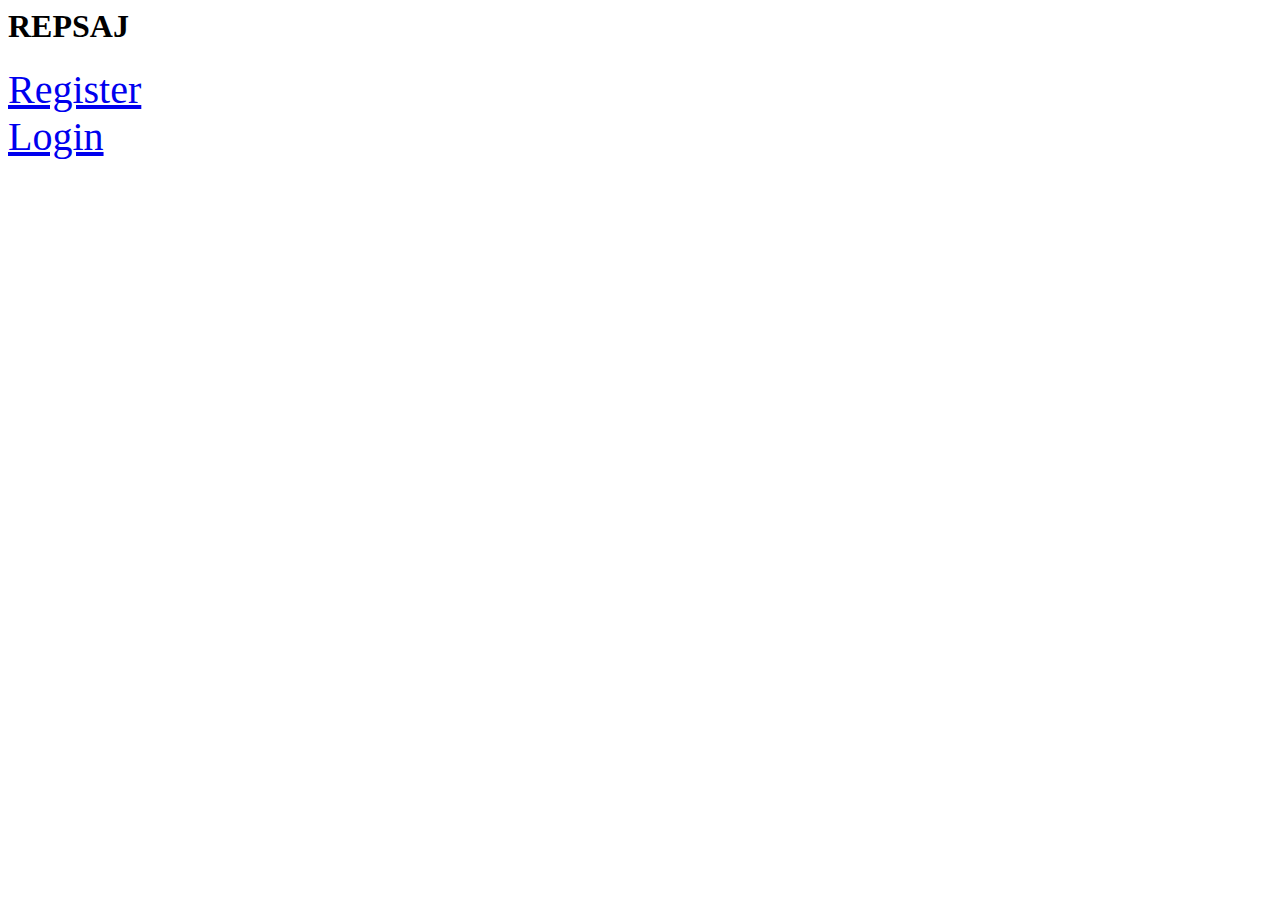
==== server/templates/index.html @ a3eb3351 "Add index page" ====
<html>
    <head>
        <link rel="stylesheet" href="static/styles.css">
    </head>
    <body>
        <h1 class="title">REPSAJ</h1>
    <div class="header">
    </div>

    <div class="enter">
        <a href="signup" style="font-size: 40px;">Register</a> 
        <br>
        <a href="login" style="font-size: 40px;">Login</a>            
    </div>
    </body>
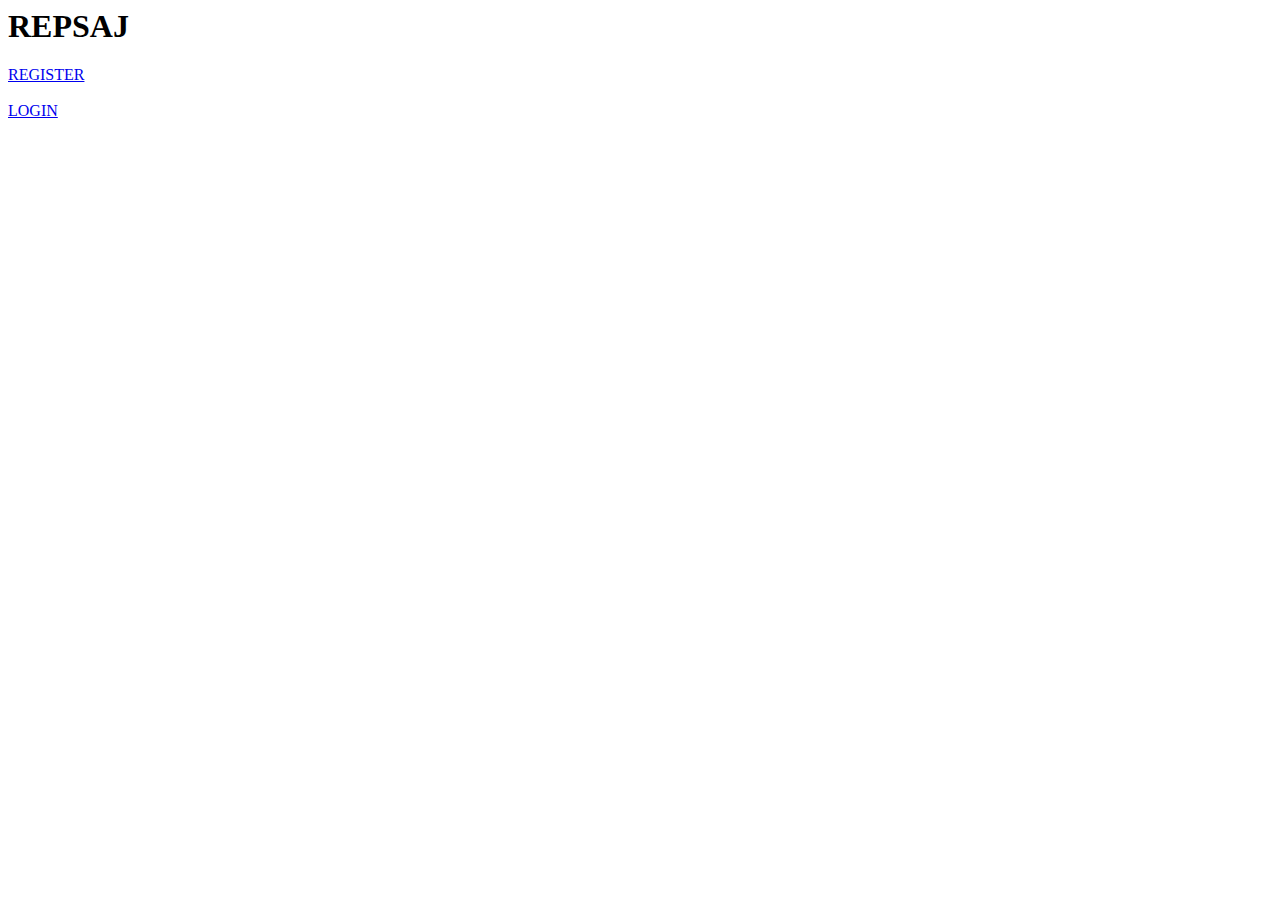
==== commit 1f68a287: "updated frontend pages" ====
--- a/server/templates/index.html
+++ b/server/templates/index.html
@@ -8,8 +8,12 @@
     </div>
 
     <div class="enter">
-        <a href="signup" style="font-size: 40px;">Register</a> 
+        <a href="signup" class="indexButton">REGISTER</a>
         <br>
-        <a href="login" style="font-size: 40px;">Login</a>            
+        <br>
+        <a href="login" class="indexButton">LOGIN</a>
+
     </div>
-    </body>+    </body>
+    
+</html>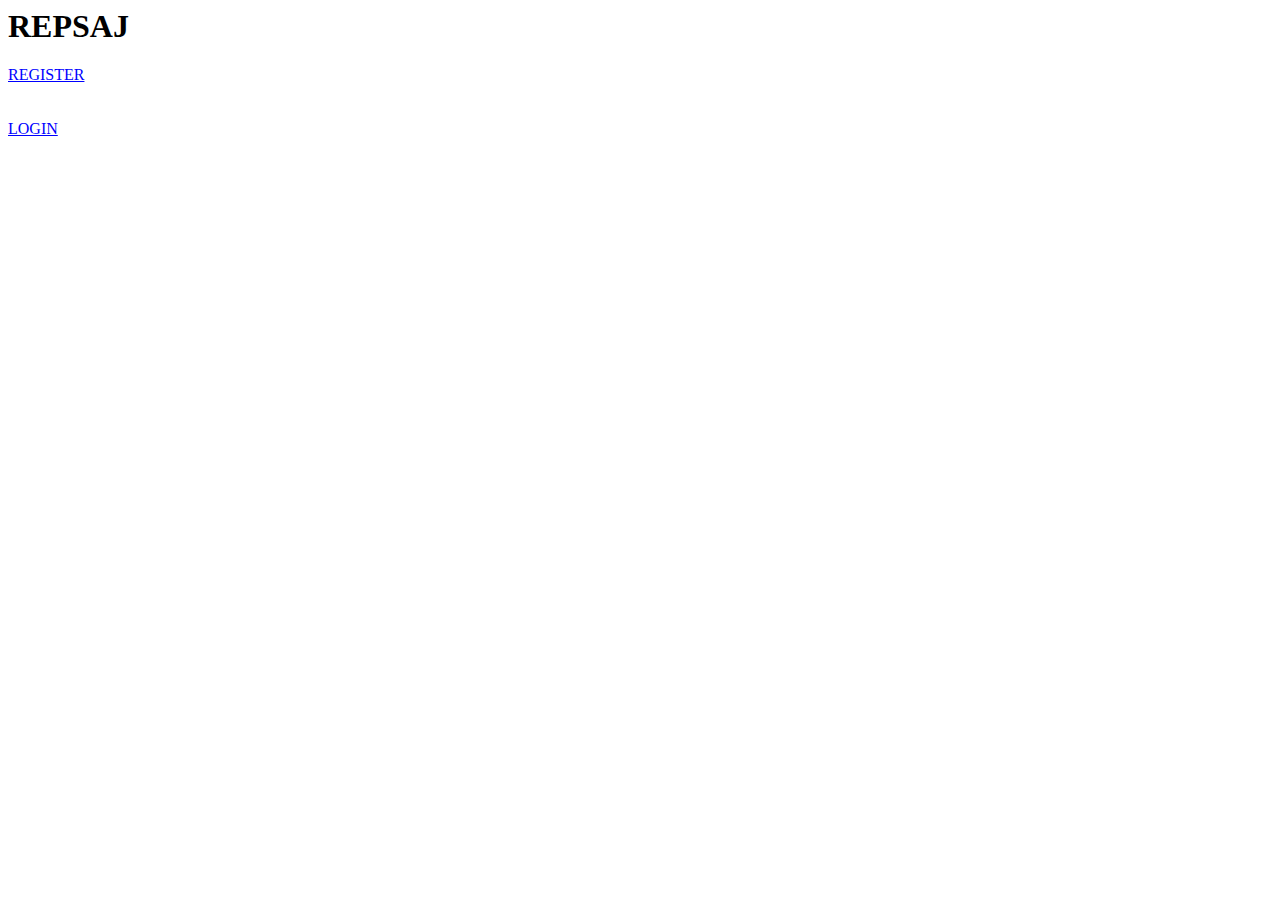
==== commit 39f9ebfd: "Fix login button position" ====
--- a/server/templates/index.html
+++ b/server/templates/index.html
@@ -8,10 +8,11 @@
     </div>
 
     <div class="enter">
-        <a href="signup" class="indexButton">REGISTER</a>
+        <a href="signup" style="color:blue;">REGISTER</a>
         <br>
         <br>
-        <a href="login" class="indexButton">LOGIN</a>
+        <br>
+        <a href="login" style="color:blue">LOGIN</a>
 
     </div>
     </body>
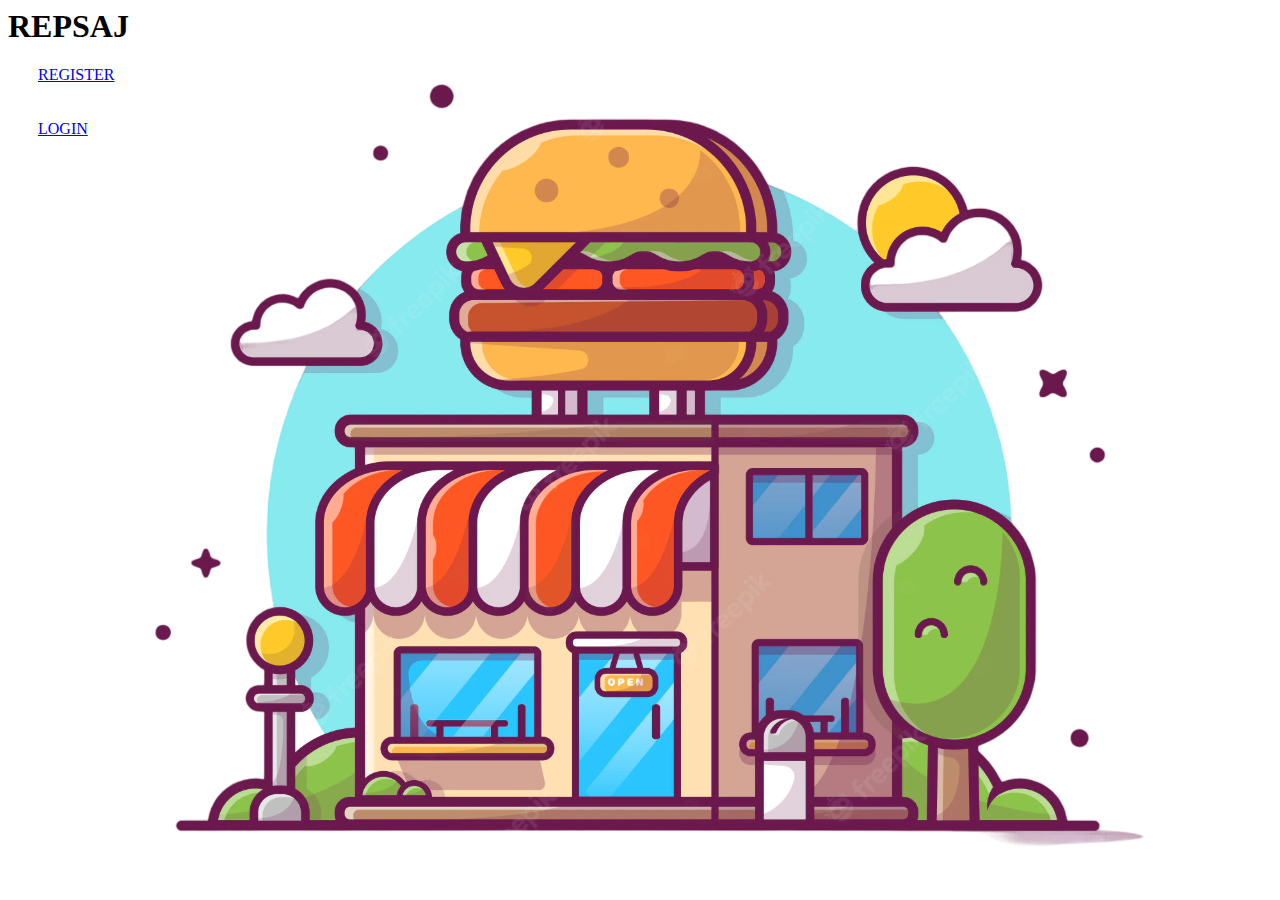
==== commit 51fc596a: "unified all pages, added timer to the cook.html page, added alert messages for when timeout" ====
--- a/server/templates/index.html
+++ b/server/templates/index.html
@@ -8,13 +8,18 @@
     </div>
 
     <div class="enter">
-        <a href="signup" style="color:blue;">REGISTER</a>
+        <a class="indexButton" style="padding: 8px 30px; text-align: center;" href="signup" style="color:blue;">REGISTER</a>
         <br>
         <br>
         <br>
-        <a href="login" style="color:blue">LOGIN</a>
+        <a class="indexButton" style="padding: 8px 30px; text-align: center;" href="login" style="color:blue">LOGIN</a>
 
     </div>
     </body>
-    
+    <style>
+        body {
+        background-image: url('../static/restaurant.png');
+        }
+    </style>
+
 </html>